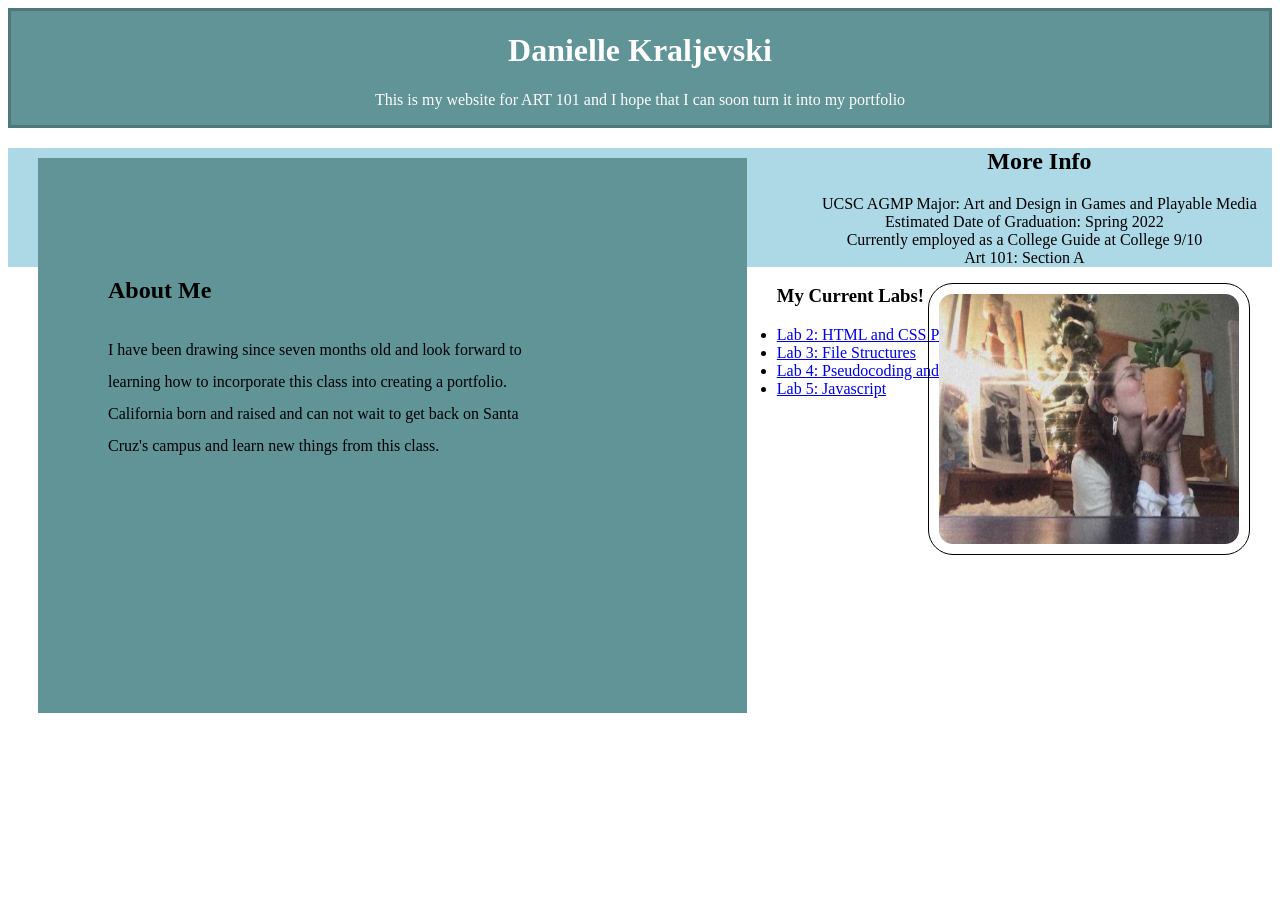
==== index.html @ 4fa390fa "Lab 5" ====
<!DOCTYPE html>
<html>
<head>
	<title>Danielle Kraljevski</title>
	<link rel="stylesheet" type="text/css" href="css/site.css">
</head>
<body>
	<main>
		<div id="block1">
		<h1>Danielle Kraljevski</h1>
		<p>This is my website for ART 101 and I hope that I can soon turn it into my portfolio</p>
	</div>
	<div id="aboutme">

		<h2><br>About Me</h2>
		<p>I have been drawing since seven months old and look forward to<br>
				learning how to incorporate this class into creating a portfolio.<br>
				California born and raised and can not wait to get back on Santa<br>
				Cruz's campus and learn new things from this class.</p><br>
				<br>
			</div>
				<div id="block2">
				<h2>More Info</h2>
			<p>UCSC AGMP Major: Art and Design in Games and Playable Media<br>
			Estimated Date of Graduation: Spring 2022<br>
		Currently employed as a College Guide at College 9/10<br>
	Art 101: Section A</p>
			</div>
			<img src="img/daniellepic.jpg" alt="Kissing plant" width="290" height="250"></p>
			<div class="block3">
				<h3>My Current Labs!</h3>
					<ul>
						<li><a href="lab2/index.html" target="_blank"> Lab 2: HTML and CSS Practice</a></11>
						<li><a href="lab3/index.html" target="_blank"> Lab 3: File Structures</a></11>
						<li><a href="lab4/index.html" target="_blank"> Lab 4: Pseudocoding and Problem solving</a></11>
						<li><a href="lab5/index.html" target="_blank"> Lab 5: Javascript</a></11>
					</ul>
			</div>

	</main>
</body>
</html>
---- css/site.css ----
#block1 {
  color: white;
  text-align: center;
  background-color: #609497;
  border-style: solid solid solid solid;
  border-color: #4D797B;
}

#aboutme {
  float: left;
  width: 45%;
  padding: 40px;
  padding-left:70px;
  padding-right: 70px;
  height: 475px;
  margin:30px;
  margin-right:30px;
  margin-bottom: 70px;
  background-color: #609497;
  line-height:2;
}
#block2 {
  color: black;
  text-align: center;
  text-indent: 30px;
  background-color: lightblue;
}
img {
  position: absolute;
  right: 30px;
  margin-left: auto;
  margin-right: auto;
  width: 300px;
  border: 1px solid;
  border-radius: 25px;
  padding: 10px;
}
#block3 {
  float: left;
  padding-left: 80px;
  width: 300px;
  border: 1px solid;
  padding: 10px;
  color: navy;
}
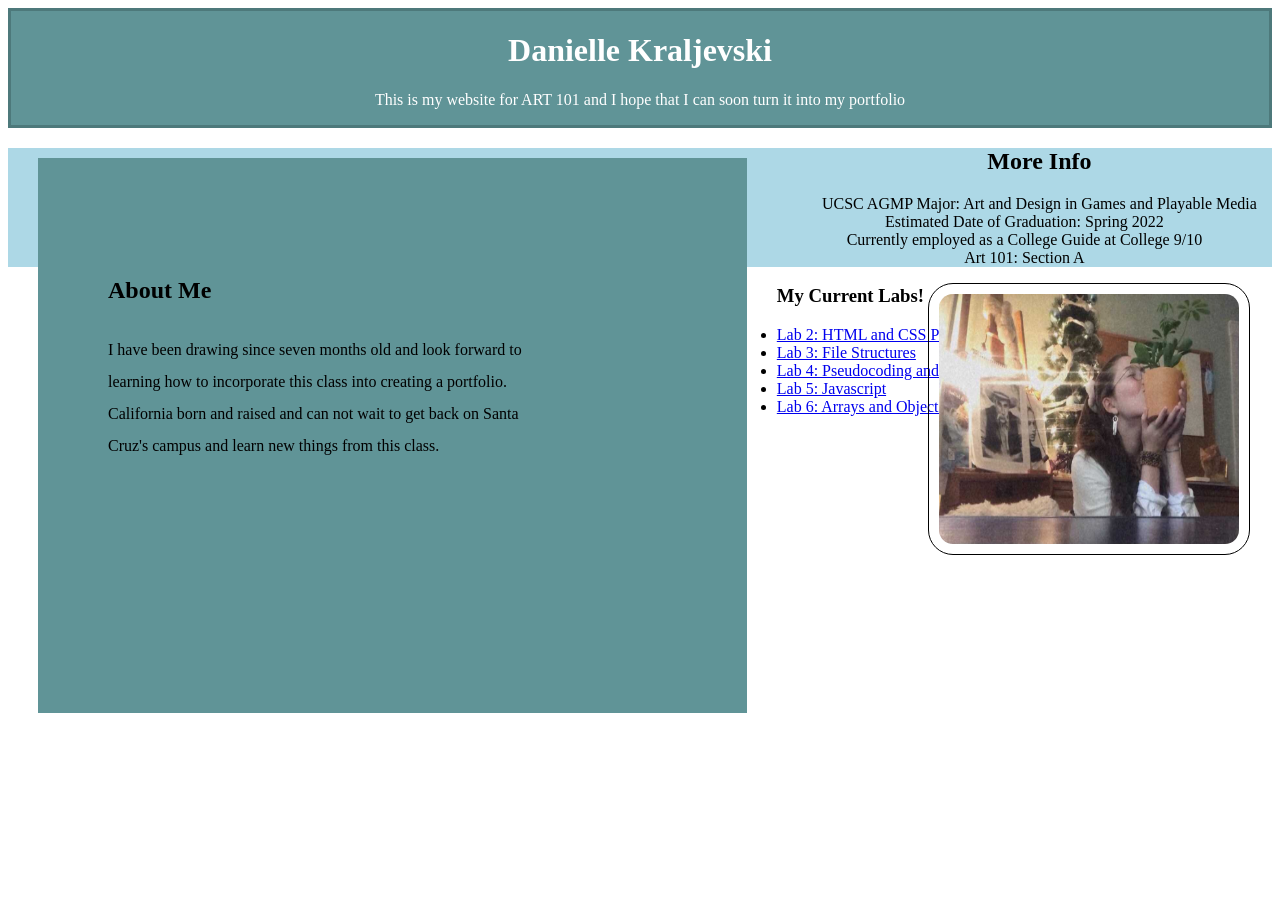
==== commit 11020ba1: "Update index.html" ====
--- a/index.html
+++ b/index.html
@@ -34,6 +34,7 @@
 						<li><a href="lab3/index.html" target="_blank"> Lab 3: File Structures</a></11>
 						<li><a href="lab4/index.html" target="_blank"> Lab 4: Pseudocoding and Problem solving</a></11>
 						<li><a href="lab5/index.html" target="_blank"> Lab 5: Javascript</a></11>
+							<li><a href="lab6/index.html" target="_blank"> Lab 6:  Arrays and Objects</a></11>
 					</ul>
 			</div>
 
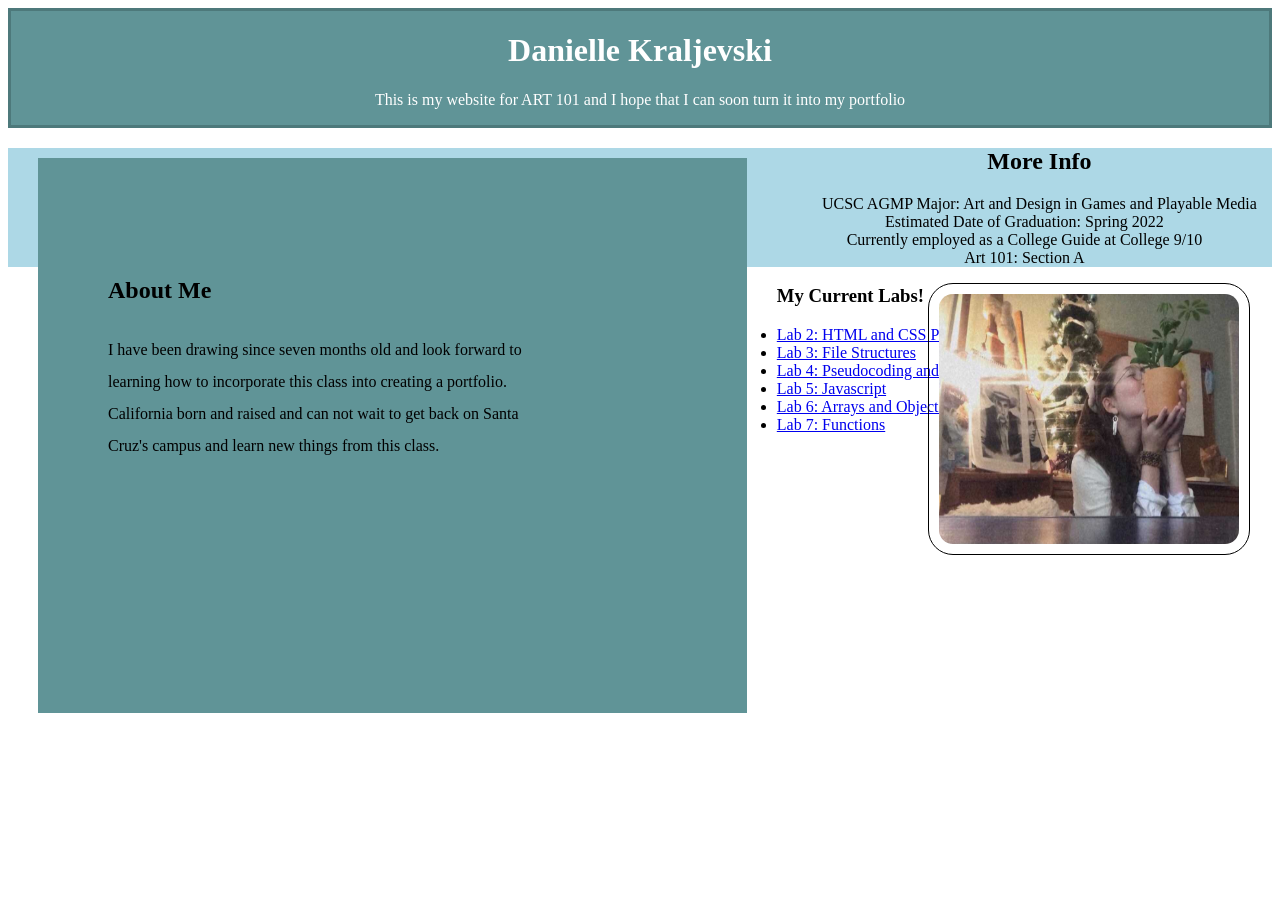
==== commit e31b6545: "Lab 7.1" ====
--- a/index.html
+++ b/index.html
@@ -34,7 +34,8 @@
 						<li><a href="lab3/index.html" target="_blank"> Lab 3: File Structures</a></11>
 						<li><a href="lab4/index.html" target="_blank"> Lab 4: Pseudocoding and Problem solving</a></11>
 						<li><a href="lab5/index.html" target="_blank"> Lab 5: Javascript</a></11>
-							<li><a href="lab6/index.html" target="_blank"> Lab 6:  Arrays and Objects</a></11>
+						<li><a href="lab6/index.html" target="_blank"> Lab 6: Arrays and Objects</a></11>
+						<li><a href="lab7/index.html" target="_blank"> Lab 7: Functions</a></11>
 					</ul>
 			</div>
 
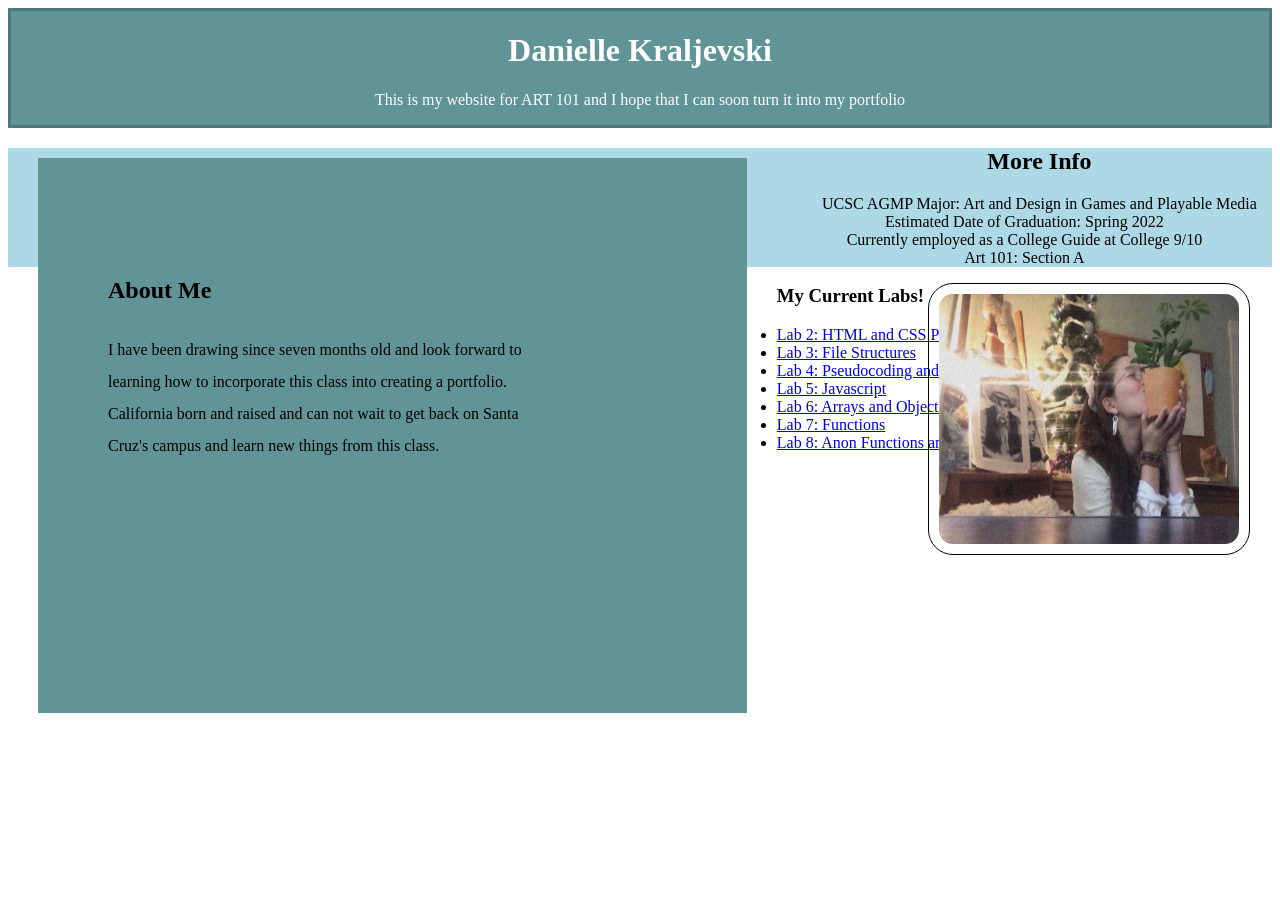
==== commit 308e5df6: "Update index.html" ====
--- a/index.html
+++ b/index.html
@@ -36,6 +36,7 @@
 						<li><a href="lab5/index.html" target="_blank"> Lab 5: Javascript</a></11>
 						<li><a href="lab6/index.html" target="_blank"> Lab 6: Arrays and Objects</a></11>
 						<li><a href="lab7/index.html" target="_blank"> Lab 7: Functions</a></11>
+						<li><a href="lab8/index.html" target="_blank"> Lab 8: Anon Functions and Callbacks</a></11>
 					</ul>
 			</div>
 
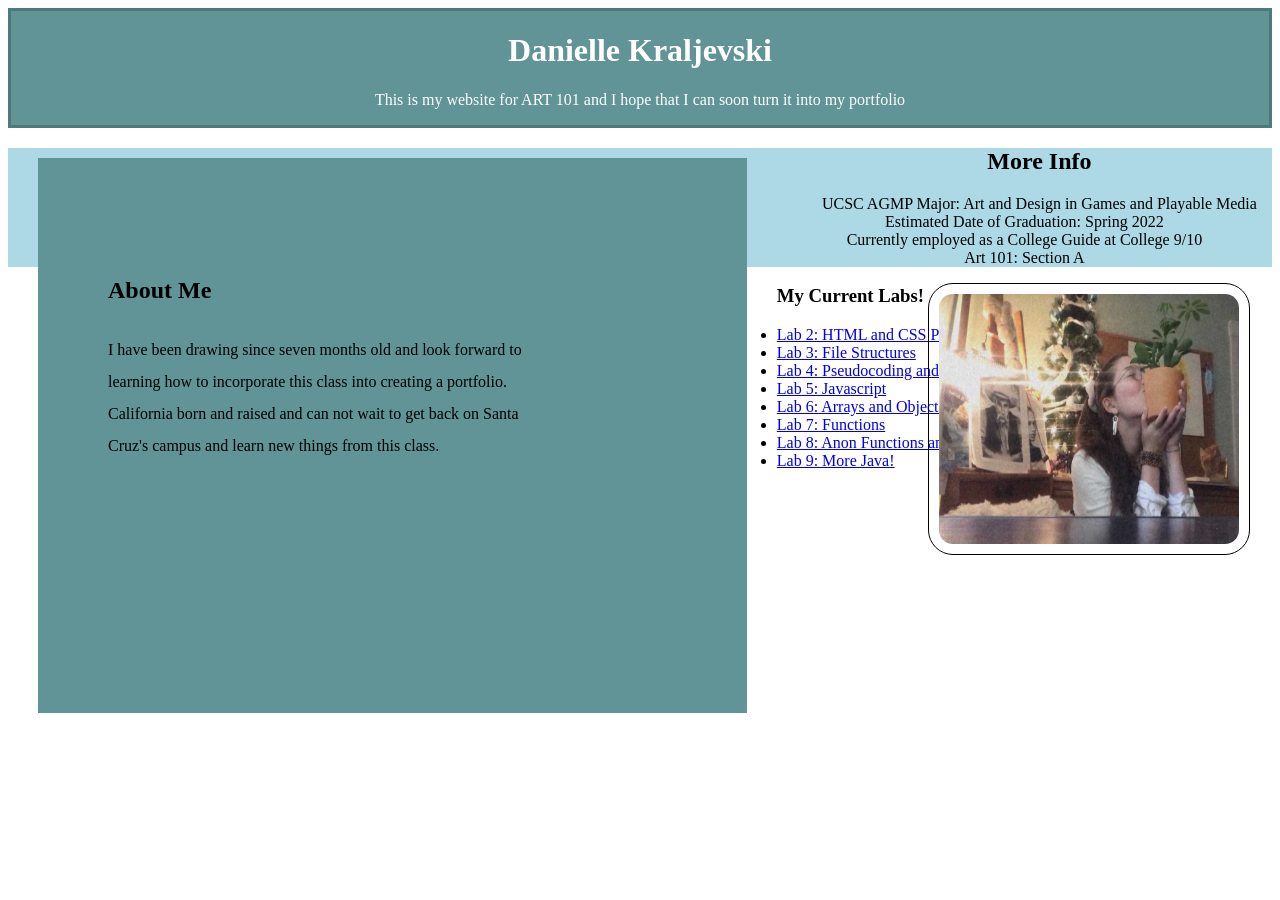
==== commit 52911251: "Update index.html" ====
--- a/index.html
+++ b/index.html
@@ -37,6 +37,7 @@
 						<li><a href="lab6/index.html" target="_blank"> Lab 6: Arrays and Objects</a></11>
 						<li><a href="lab7/index.html" target="_blank"> Lab 7: Functions</a></11>
 						<li><a href="lab8/index.html" target="_blank"> Lab 8: Anon Functions and Callbacks</a></11>
+						<li><a href="lab9/index.html" target="_blank"> Lab 9: More Java!</a></11>
 					</ul>
 			</div>
 
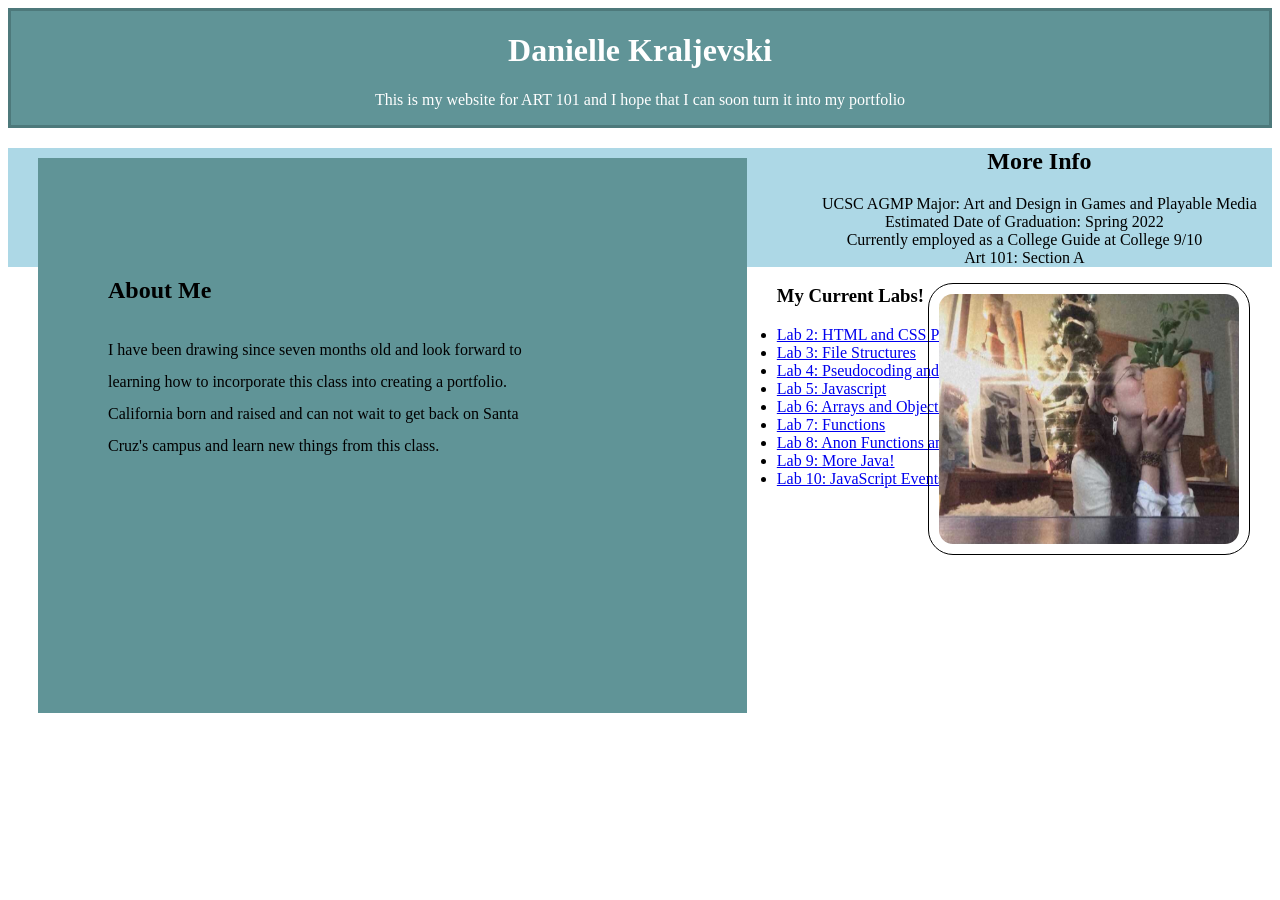
==== commit ebaafed5: "Lab 10.1" ====
--- a/index.html
+++ b/index.html
@@ -38,6 +38,7 @@
 						<li><a href="lab7/index.html" target="_blank"> Lab 7: Functions</a></11>
 						<li><a href="lab8/index.html" target="_blank"> Lab 8: Anon Functions and Callbacks</a></11>
 						<li><a href="lab9/index.html" target="_blank"> Lab 9: More Java!</a></11>
+						<li><a href="lab10/index.html" target="_blank"> Lab 10: JavaScript Events and Forms</a></11>
 					</ul>
 			</div>
 
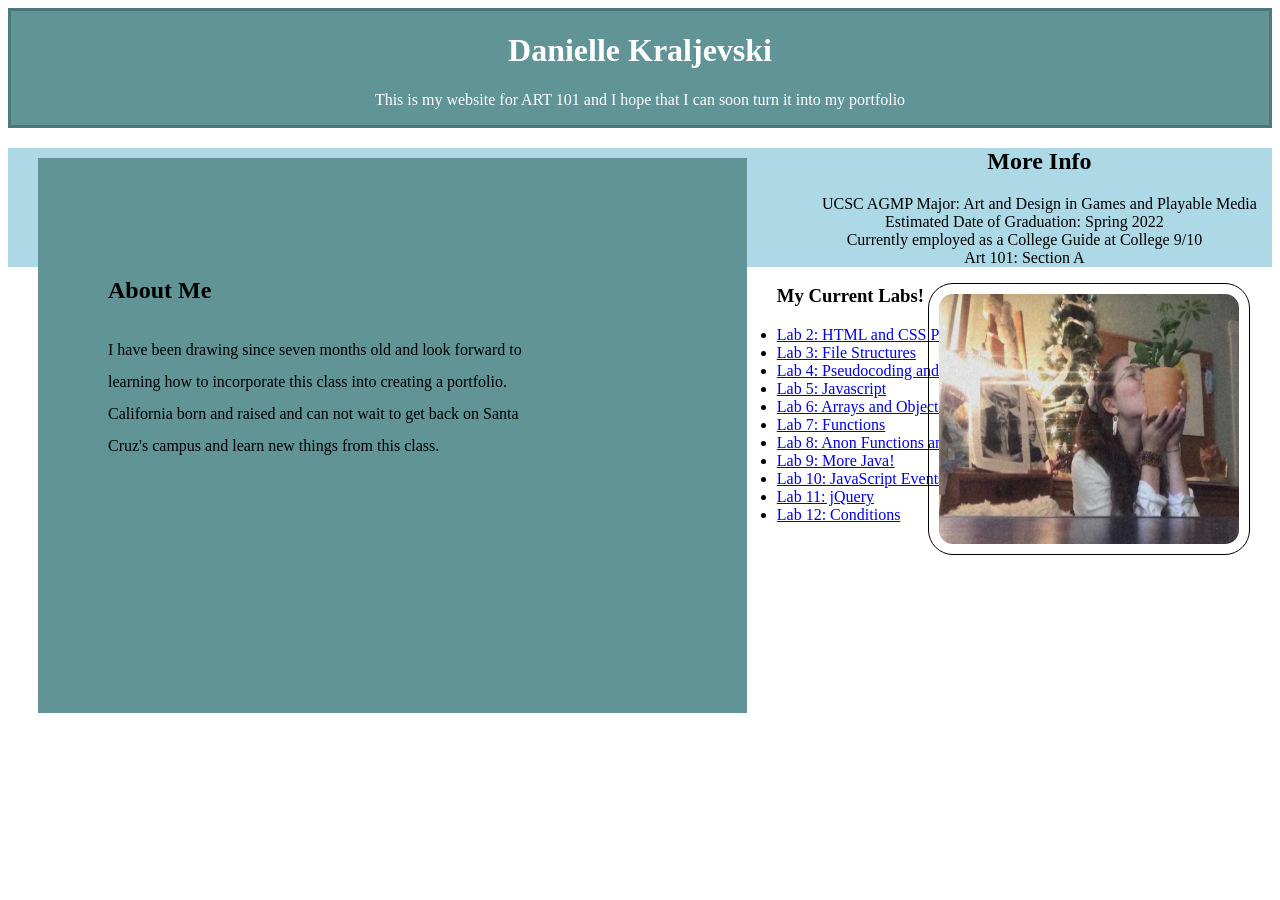
==== commit e88640ac: "Update index.html" ====
--- a/index.html
+++ b/index.html
@@ -39,6 +39,8 @@
 						<li><a href="lab8/index.html" target="_blank"> Lab 8: Anon Functions and Callbacks</a></11>
 						<li><a href="lab9/index.html" target="_blank"> Lab 9: More Java!</a></11>
 						<li><a href="lab10/index.html" target="_blank"> Lab 10: JavaScript Events and Forms</a></11>
+						<li><a href="lab11/index.html" target="_blank"> Lab 11: jQuery</a></11>
+						<li><a href="lab12/index.html" target="_blank"> Lab 12: Conditions</a></11>
 					</ul>
 			</div>
 
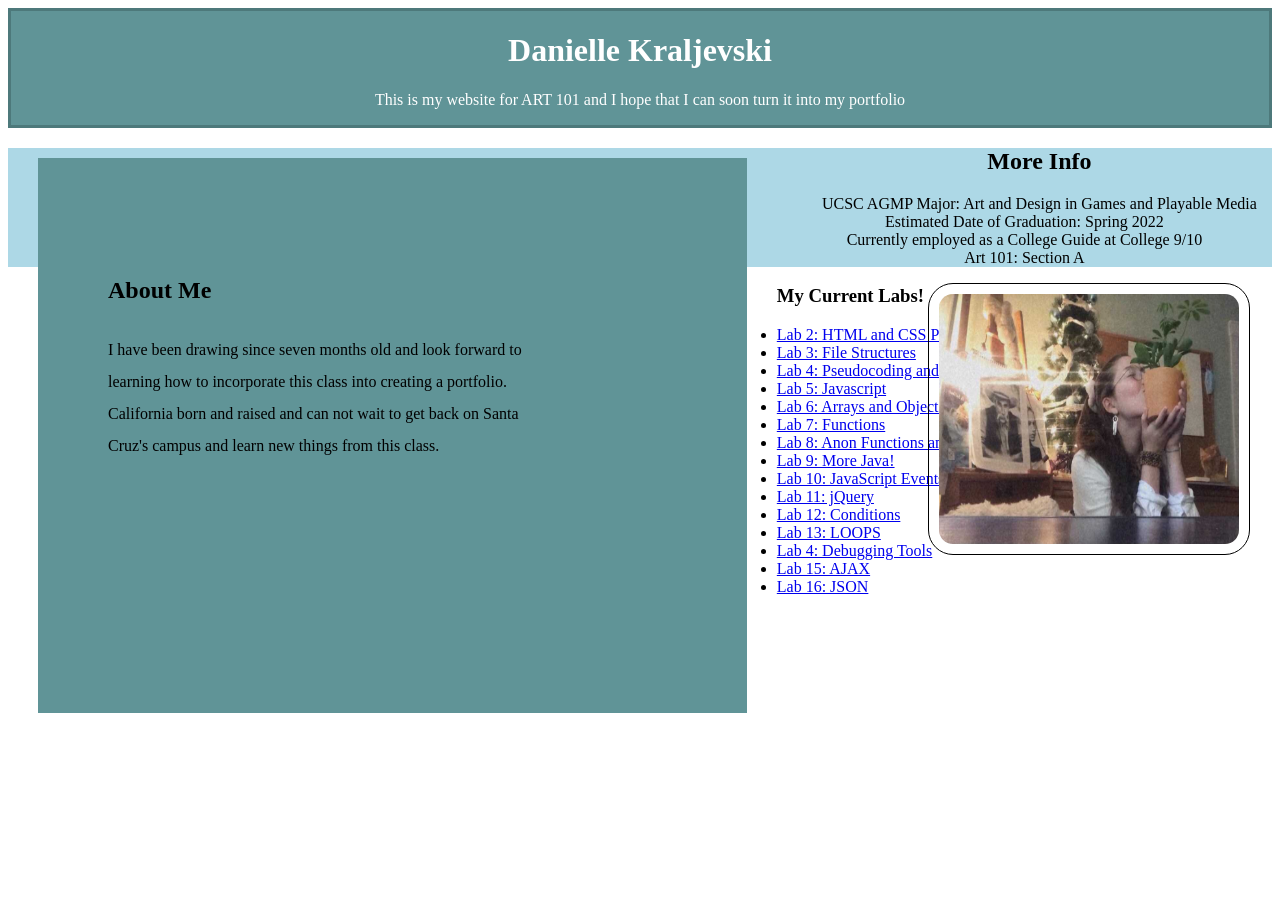
==== commit 42b72fa8: "lab 17" ====
--- a/index.html
+++ b/index.html
@@ -41,6 +41,11 @@
 						<li><a href="lab10/index.html" target="_blank"> Lab 10: JavaScript Events and Forms</a></11>
 						<li><a href="lab11/index.html" target="_blank"> Lab 11: jQuery</a></11>
 						<li><a href="lab12/index.html" target="_blank"> Lab 12: Conditions</a></11>
+							<li><a href="lab13/index.html" target="_blank"> Lab 13: LOOPS</a></11>
+								<li><a href="lab14/index.html" target="_blank"> Lab 4: Debugging Tools</a></11>
+									<li><a href="lab15/index.html" target="_blank"> Lab 15: AJAX</a></11>
+										<li><a href="lab16/index.html" target="_blank"> Lab 16: JSON</a></11>
+
 					</ul>
 			</div>
 
